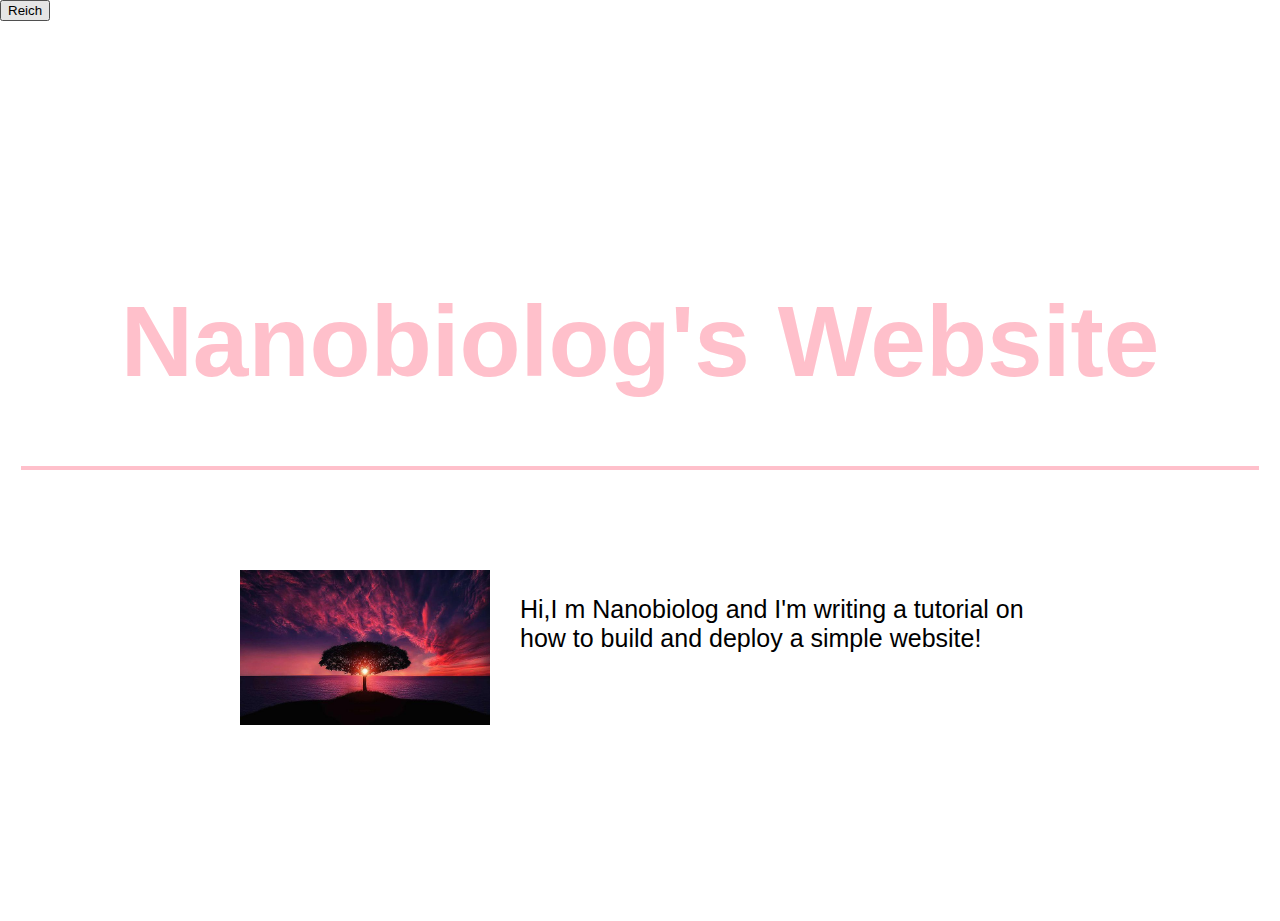
==== index.html @ 335f51dc "new text added" ====
<!DOCTYPE html>
<html>
<head>
    <link rel="stylesheet" type="text/css" href="style.css">
  <title>There is no god but US</title>
</head>
<body>
  <button>Reich</button>
  <div class="main-container">
    <div class="header">
      <h1>Nanobiolog's Website</h1>
    </div>
    <label class="main-content">
      <img src="tree.jpeg">
      <p>Hi,I m Nanobiolog and I'm writing a tutorial on how to build and deploy a simple website!</p>
    </label>
</div>
</body>
</html>
---- style.css ----
body {
    margin: 0;
    font-family: -apple-system, BlinkMacSystemFont,
    'Segoe UI', Roboto, Oxygen, Ubuntu, Cantarell,
    'Open Sans', 'Helvetica Neue', sans-serif;
  }
  h1 {
    color: pink;
    font-size: 100px;
  }
  img {
    max-width: 250px;
  }
  .main-container {
    width: 100%;
    height: 100vh;
    display: flex;
    flex-direction: column;
    align-items: center;
    justify-content: center;
  }
  .header {
    width: auto;
    border-bottom: 3pt solid pink;
    padding: 0px 100px;
    margin-bottom: 100px;
  }
  .main-content {
    display: flex;
    justify-content: space-between;
    max-width: 800px;
  }
  .main-content p {
    font-size: 25px;
    margin-left: 30px;
  }
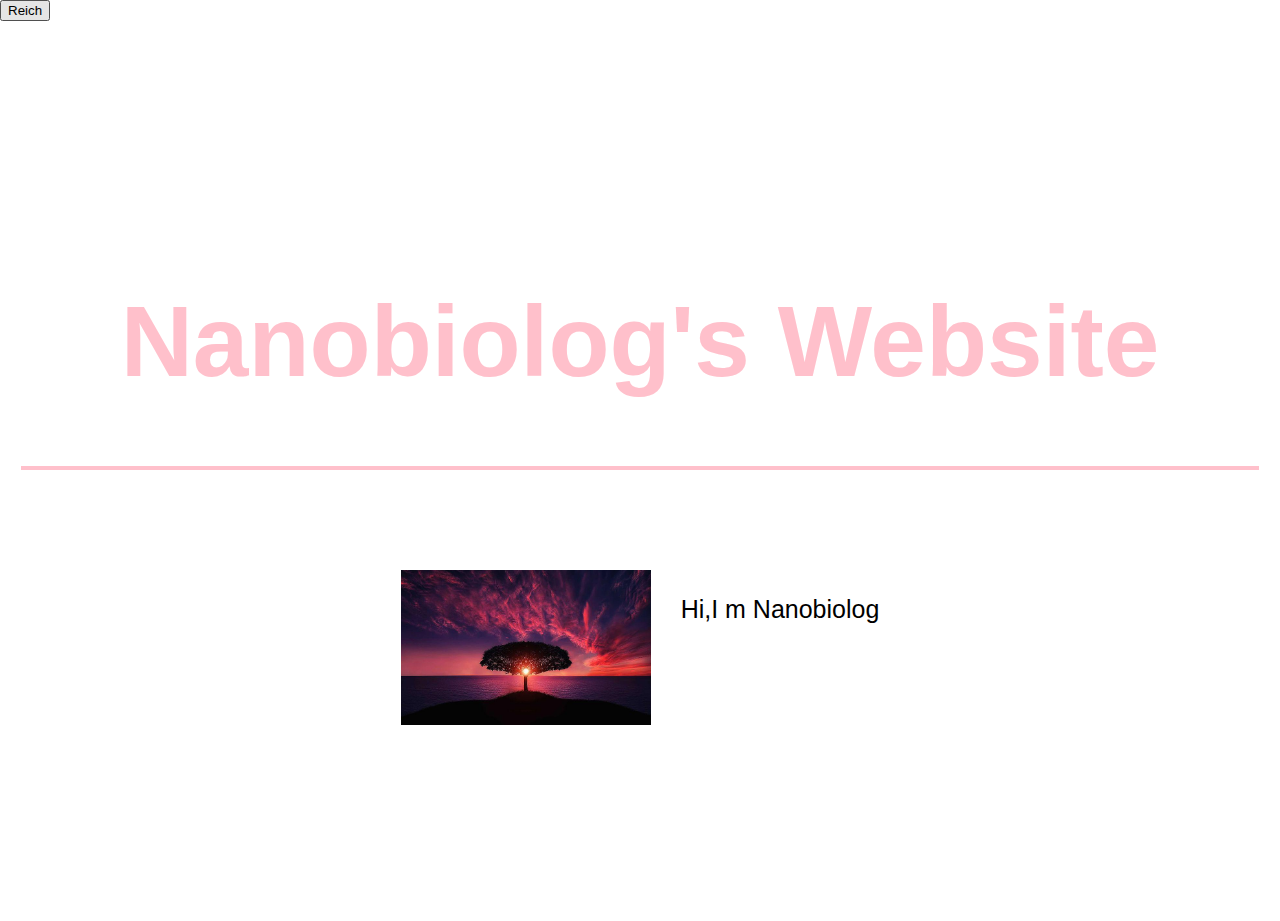
==== commit fe97e881: "new changes happened" ====
--- a/index.html
+++ b/index.html
@@ -2,7 +2,7 @@
 <html>
 <head>
     <link rel="stylesheet" type="text/css" href="style.css">
-  <title>There is no god but US</title>
+  <title>TEST TEST</title>
 </head>
 <body>
   <button>Reich</button>
@@ -12,7 +12,7 @@
     </div>
     <label class="main-content">
       <img src="tree.jpeg">
-      <p>Hi,I m Nanobiolog and I'm writing a tutorial on how to build and deploy a simple website!</p>
+      <p>Hi,I m Nanobiolog</p>
     </label>
 </div>
 </body>
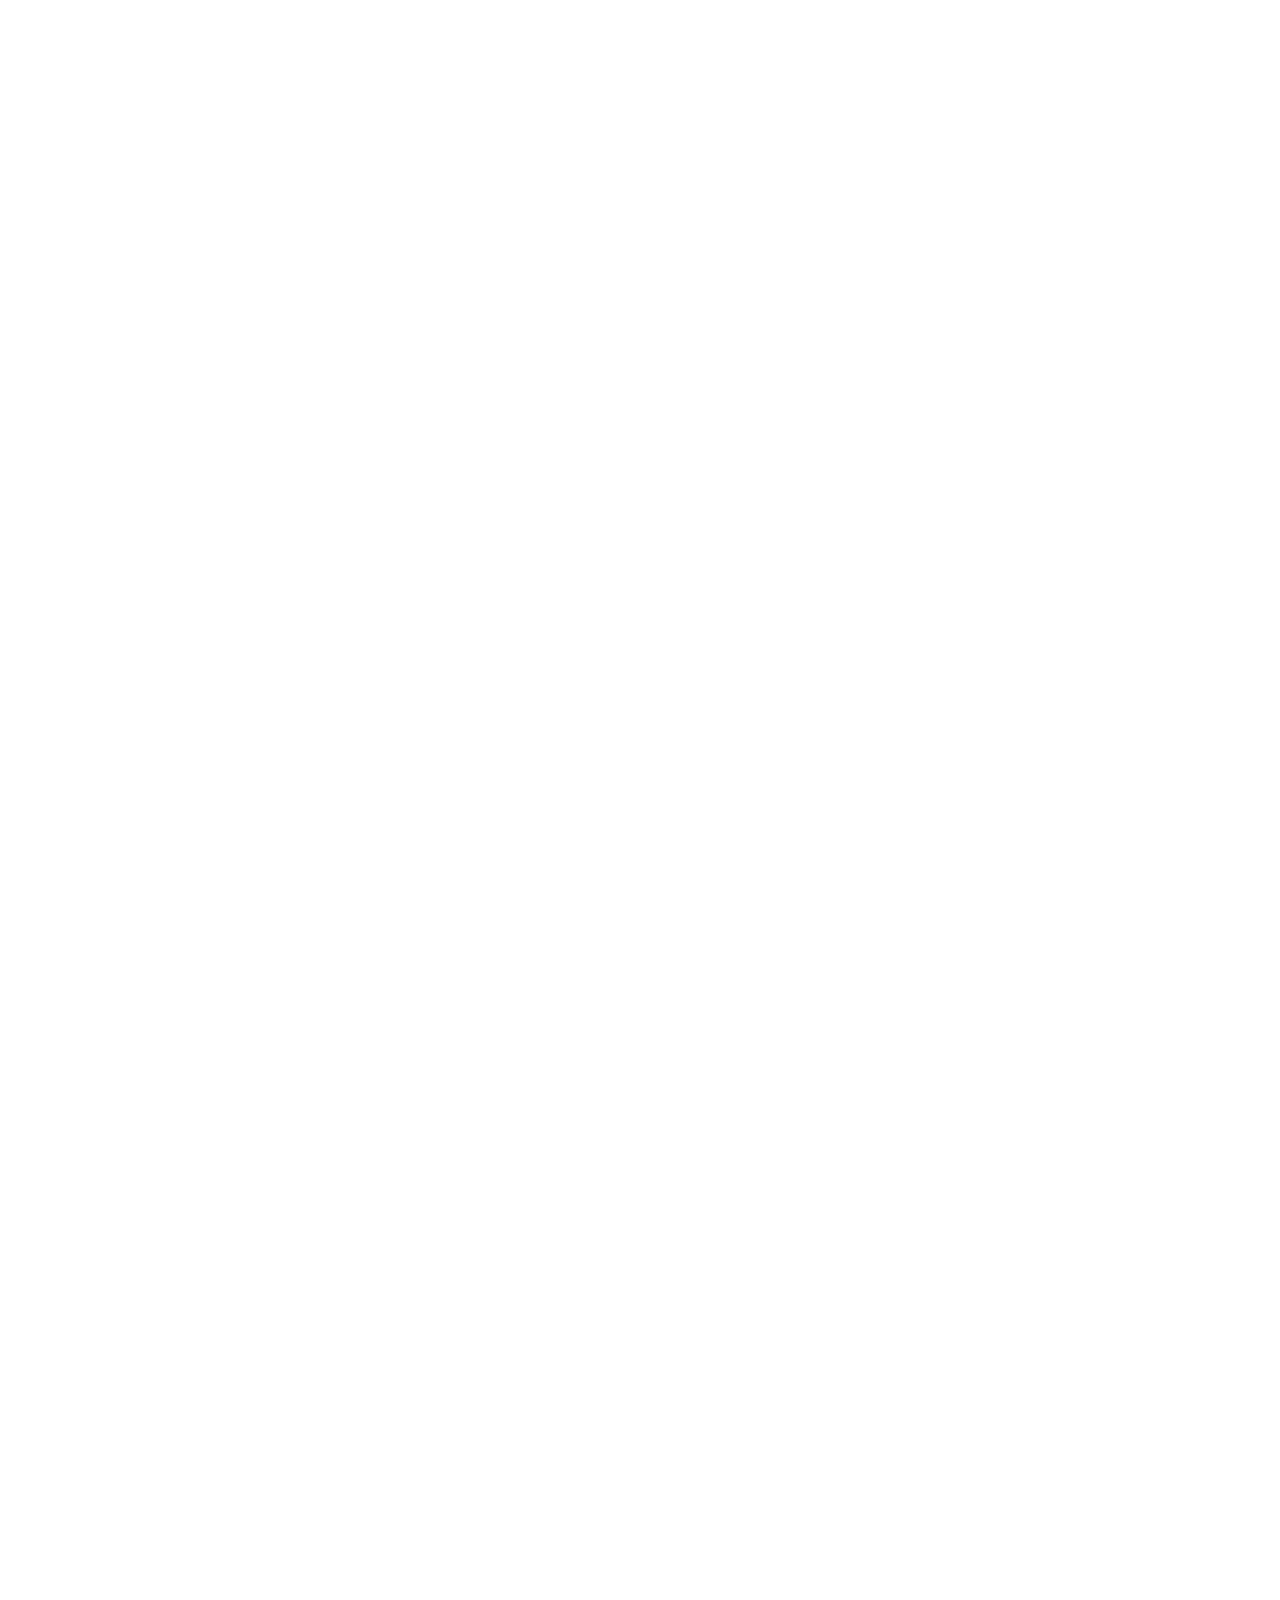
==== commit 697cb448: "forms added" ====
--- a/index.html
+++ b/index.html
@@ -5,15 +5,6 @@
   <title>TEST TEST</title>
 </head>
 <body>
-  <button>Reich</button>
-  <div class="main-container">
-    <div class="header">
-      <h1>Nanobiolog's Website</h1>
-    </div>
-    <label class="main-content">
-      <img src="tree.jpeg">
-      <p>Hi,I m Nanobiolog</p>
-    </label>
-</div>
+  <iframe src="https://docs.google.com/forms/d/e/1FAIpQLSebNRtGrfeuX9ys81VvmTFk56uXI1E_JUVeaM6ohIQ1E4n6Eg/viewform?embedded=true" width="640" height="2187" frameborder="0" marginheight="0" marginwidth="0">Yükleniyor…</iframe>
 </body>
 </html>
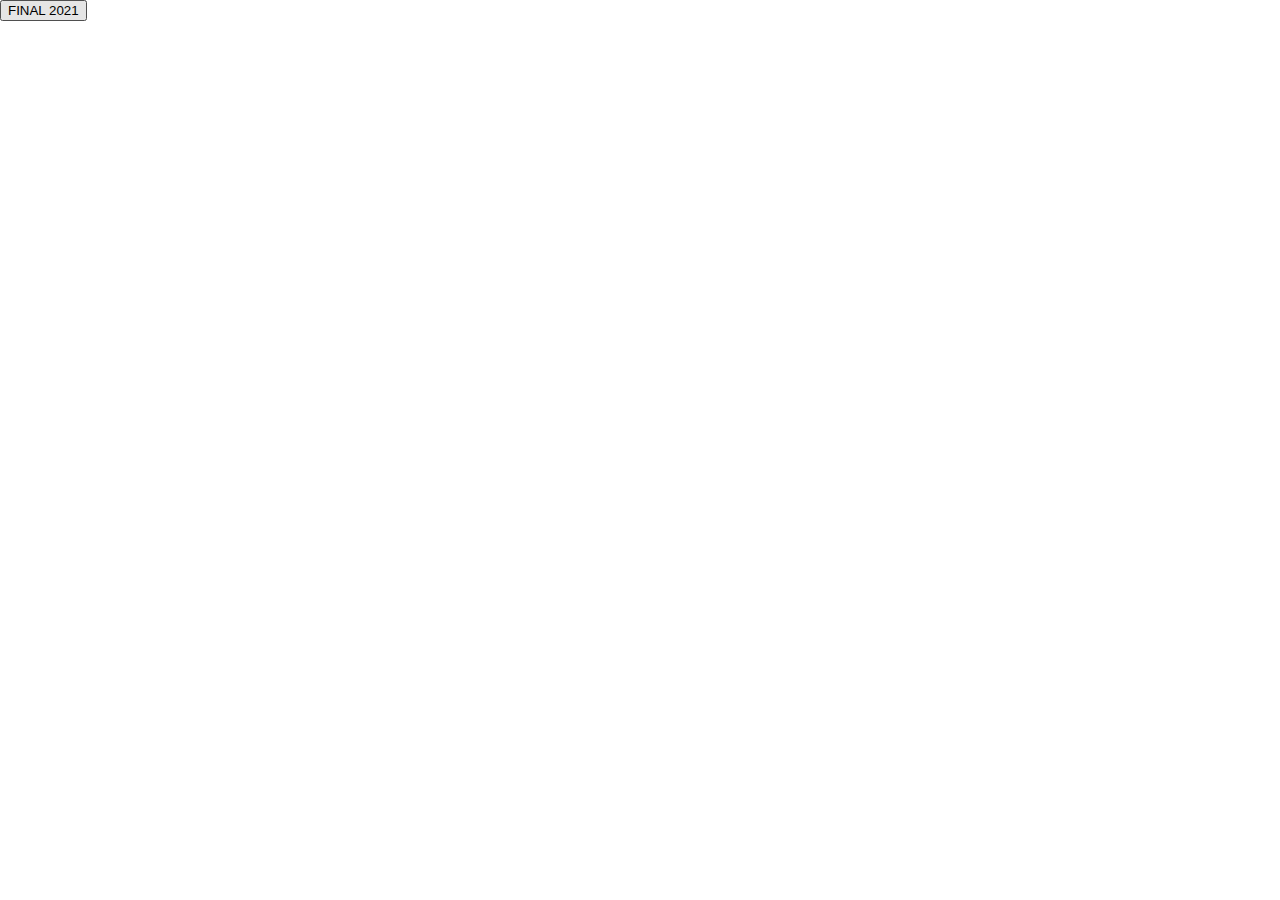
==== commit bf355585: "button added" ====
--- a/index.html
+++ b/index.html
@@ -2,9 +2,9 @@
 <html>
 <head>
     <link rel="stylesheet" type="text/css" href="style.css">
-  <title>TEST TEST</title>
+  <title>MED FINAL FIRST CLASS</title>
 </head>
 <body>
-  <iframe src="https://docs.google.com/forms/d/e/1FAIpQLSebNRtGrfeuX9ys81VvmTFk56uXI1E_JUVeaM6ohIQ1E4n6Eg/viewform?embedded=true" width="640" height="2187" frameborder="0" marginheight="0" marginwidth="0">Yükleniyor…</iframe>
+  <button onclick="location.href='sınav2021.html'">FINAL 2021</button>
 </body>
 </html>
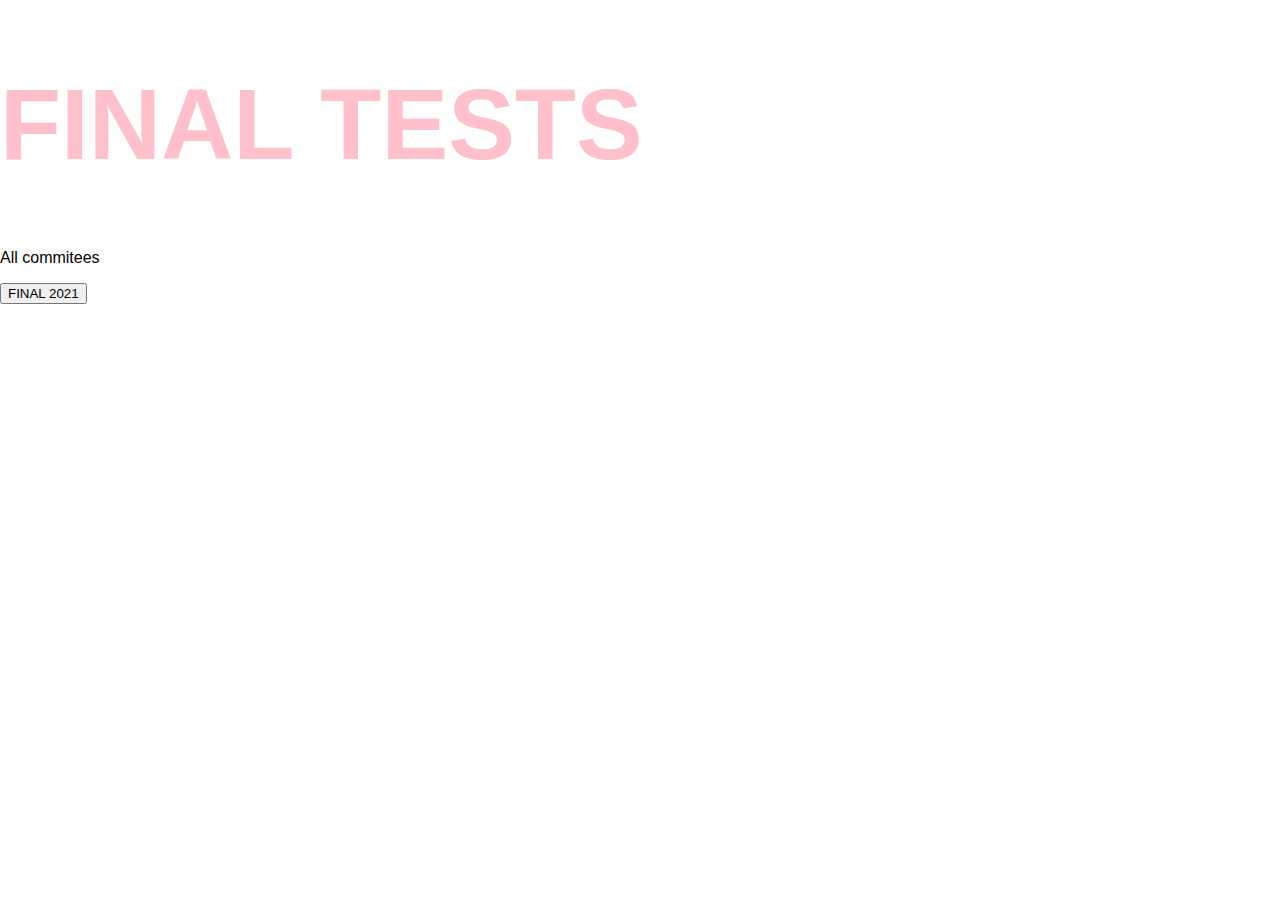
==== commit 09586d1d: "design changes" ====
--- a/index.html
+++ b/index.html
@@ -1,10 +1,19 @@
 <!DOCTYPE html>
 <html>
+
 <head>
-    <link rel="stylesheet" type="text/css" href="style.css">
+  <meta charset="utf-8">
+  <link rel="stylesheet" type="text/css" href="style.css">
   <title>MED FINAL FIRST CLASS</title>
 </head>
+
 <body>
+  <header>
+    <h1>FINAL TESTS</h1>
+    <p>All commitees</p>
+  </header>
   <button onclick="location.href='sınav2021.html'">FINAL 2021</button>
+
 </body>
-</html>
+
+</html>--- a/style.css
+++ b/style.css
@@ -33,4 +33,5 @@
   .main-content p {
     font-size: 25px;
     margin-left: 30px;
-  }+  }
+   